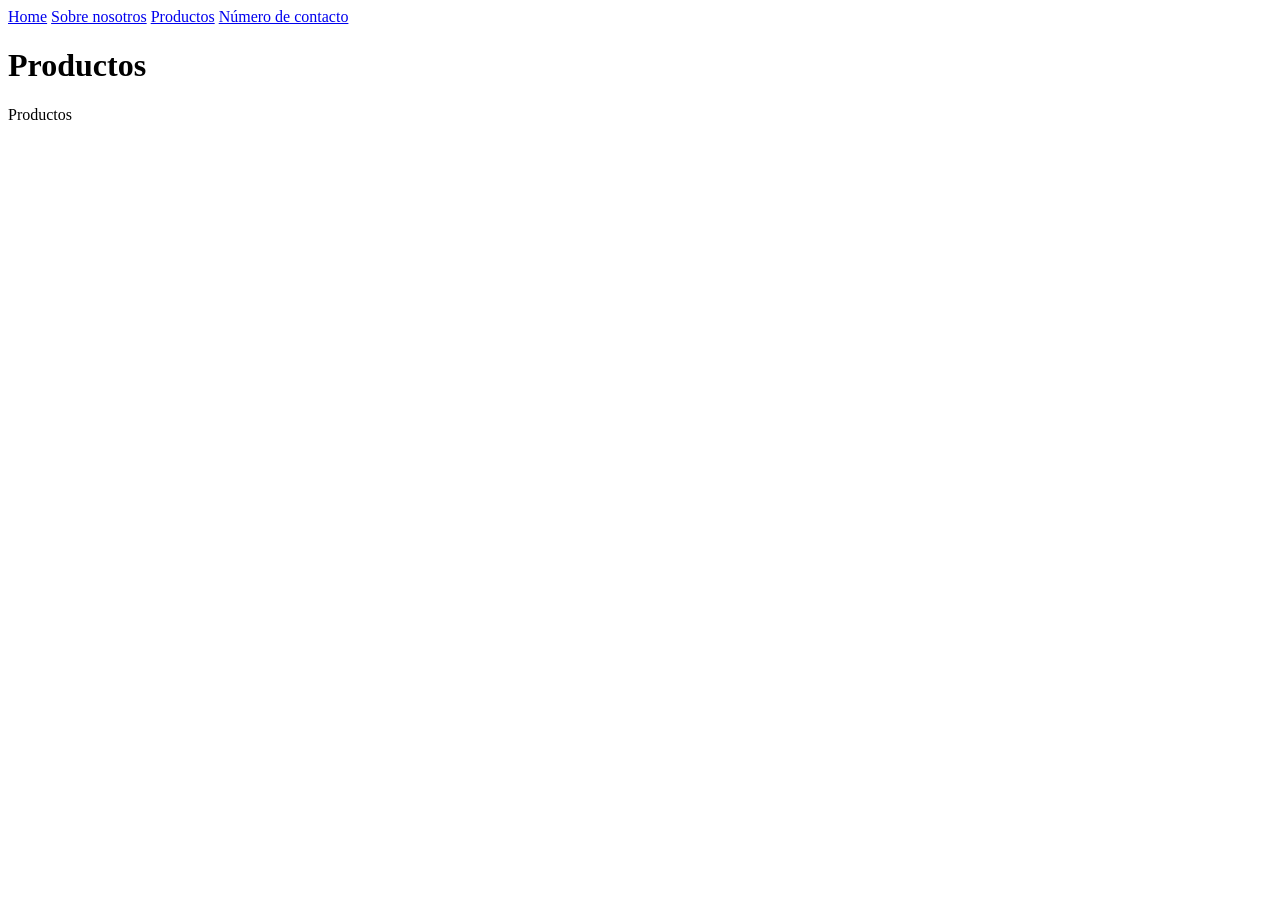
==== productos/index.html @ 562914ba "CAMBIOS" ====
<!DOCTYPE html>
<html>
    <head>
        <!--Charset-->
        <meta charset="UTF-8">
        <meta name="viewport" content="width=device-width, initial-scale=1.0">
        <title>Restaurante Moncayo</title>
        <meta name="description" content="Descripción de la página">
        <meta name="author" content="Puenteuropa">
        <link rel="stylesheet" href="style.css">
    </head>
    <body>
        <a href="../index.html">Home</a>
        <a href="../sobre nosotros/index.html">Sobre nosotros</a>
        <a href="../productos/index.html">Productos</a>
        <a href="../contact/index.html">Número de contacto</a>
        <h1>Productos</h1>
        <p>Productos</p>

    </body>
</html>
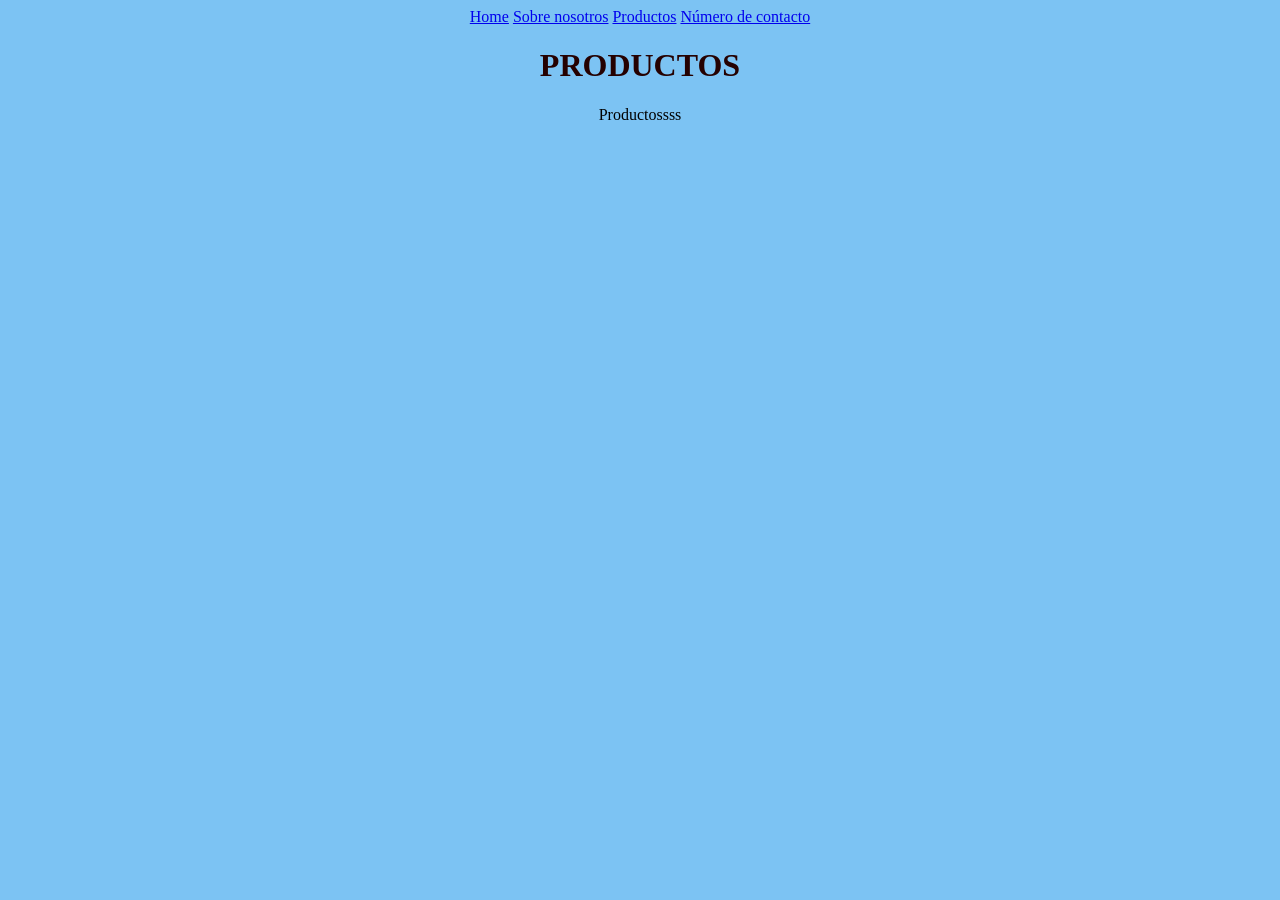
==== commit 988ea2e5: "cambios 2ol" ====
--- a/productos/index.html
+++ b/productos/index.html
@@ -7,15 +7,15 @@
         <title>Restaurante Moncayo</title>
         <meta name="description" content="Descripción de la página">
         <meta name="author" content="Puenteuropa">
-        <link rel="stylesheet" href="style.css">
+        <link rel="stylesheet" href="../style.css">
     </head>
     <body>
         <a href="../index.html">Home</a>
         <a href="../sobre nosotros/index.html">Sobre nosotros</a>
         <a href="../productos/index.html">Productos</a>
         <a href="../contact/index.html">Número de contacto</a>
-        <h1>Productos</h1>
-        <p>Productos</p>
+        <h1>PRODUCTOS</h1>
+        <p>Productossss</p>
 
     </body>
 </html>
--- a/style.css
+++ b/style.css
@@ -0,0 +1,10 @@
+body{
+    background-color: rgb(124, 195, 243);
+    text-align: center;
+}
+
+
+h1{
+    color: rgb(37, 1, 1);
+}
+
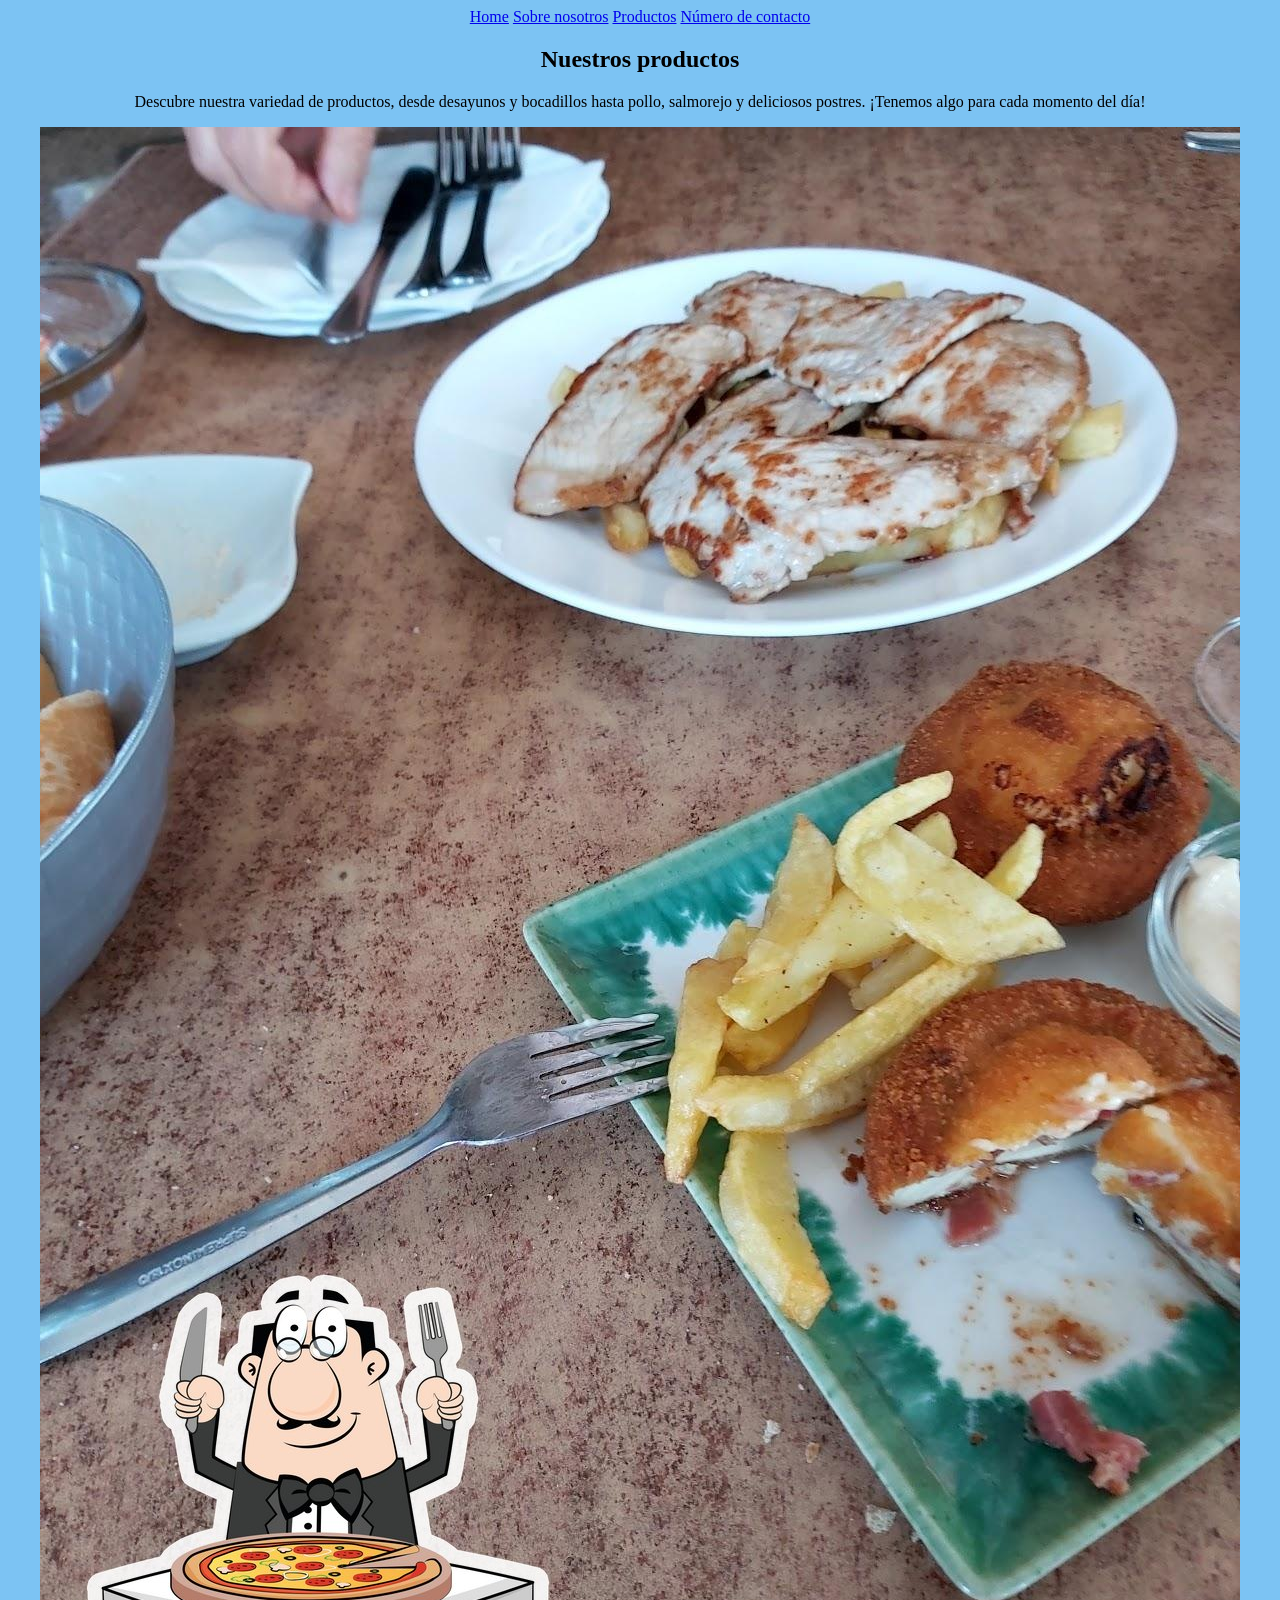
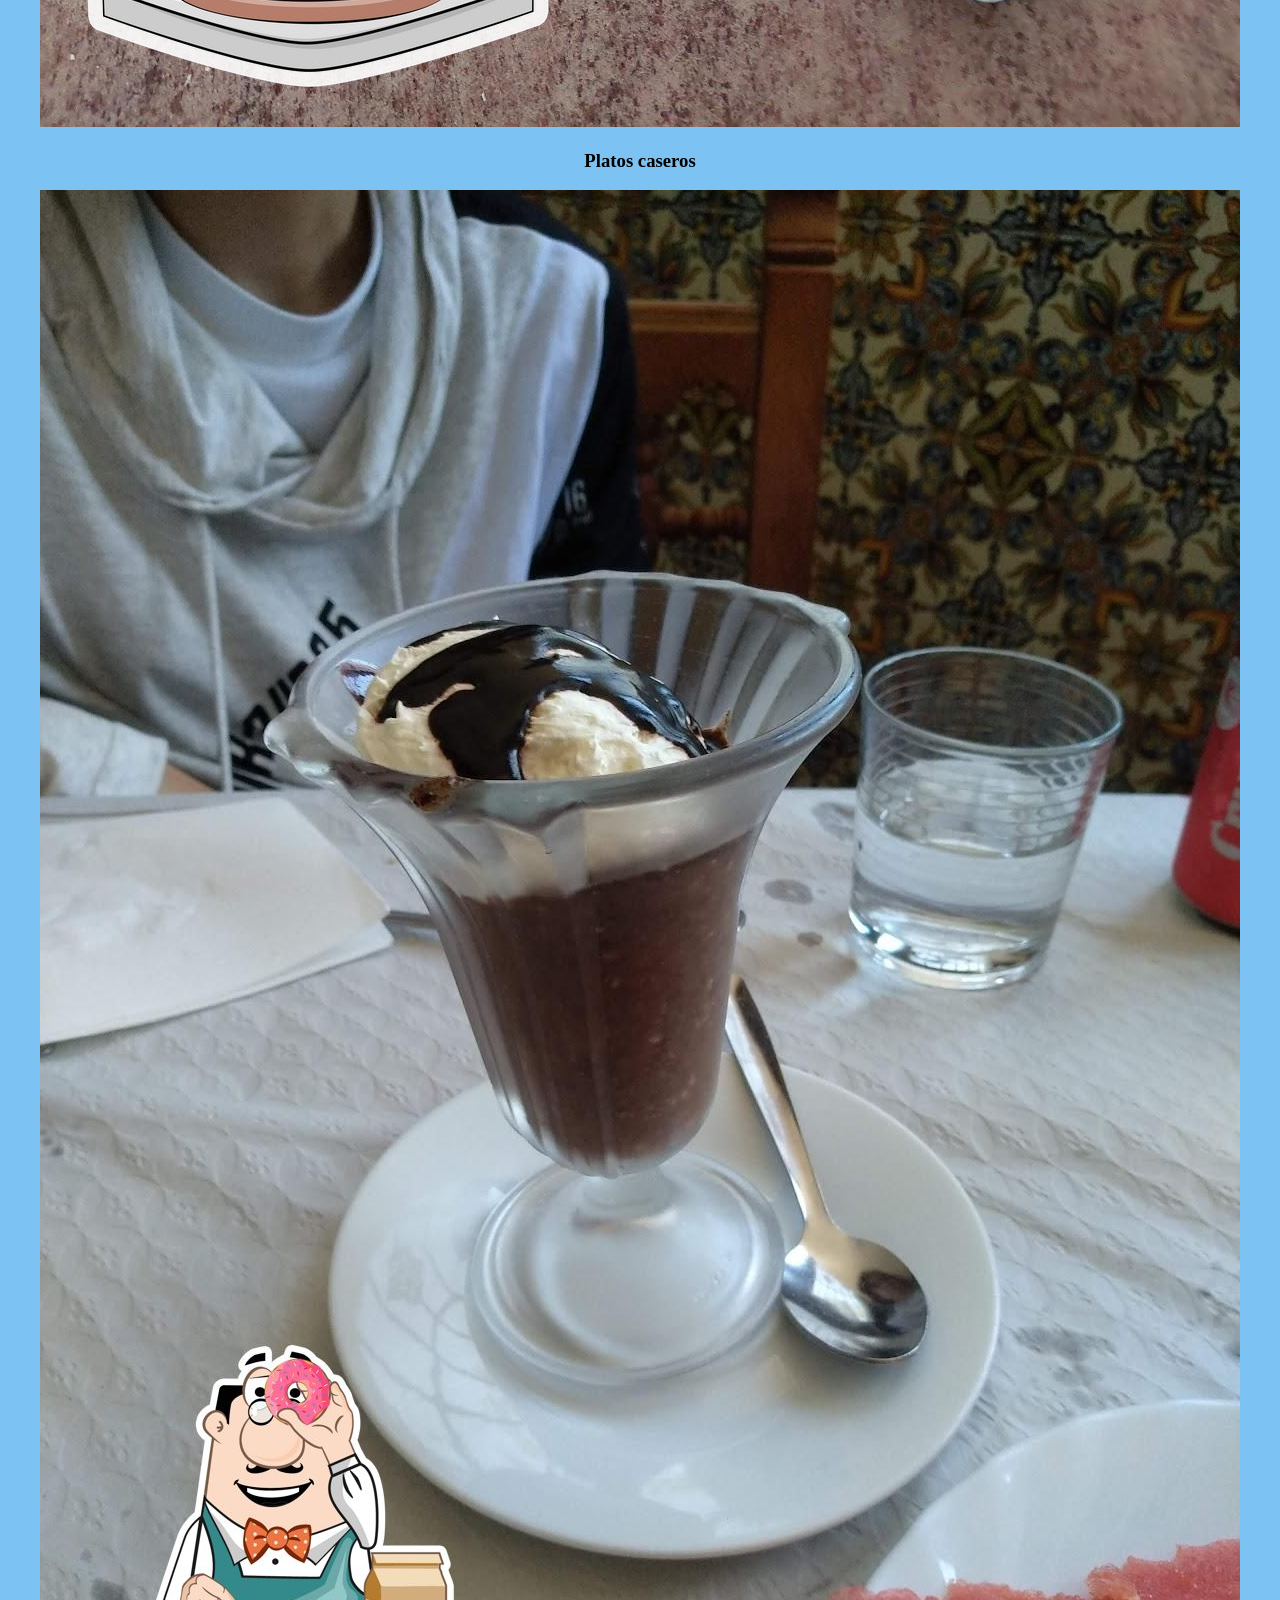
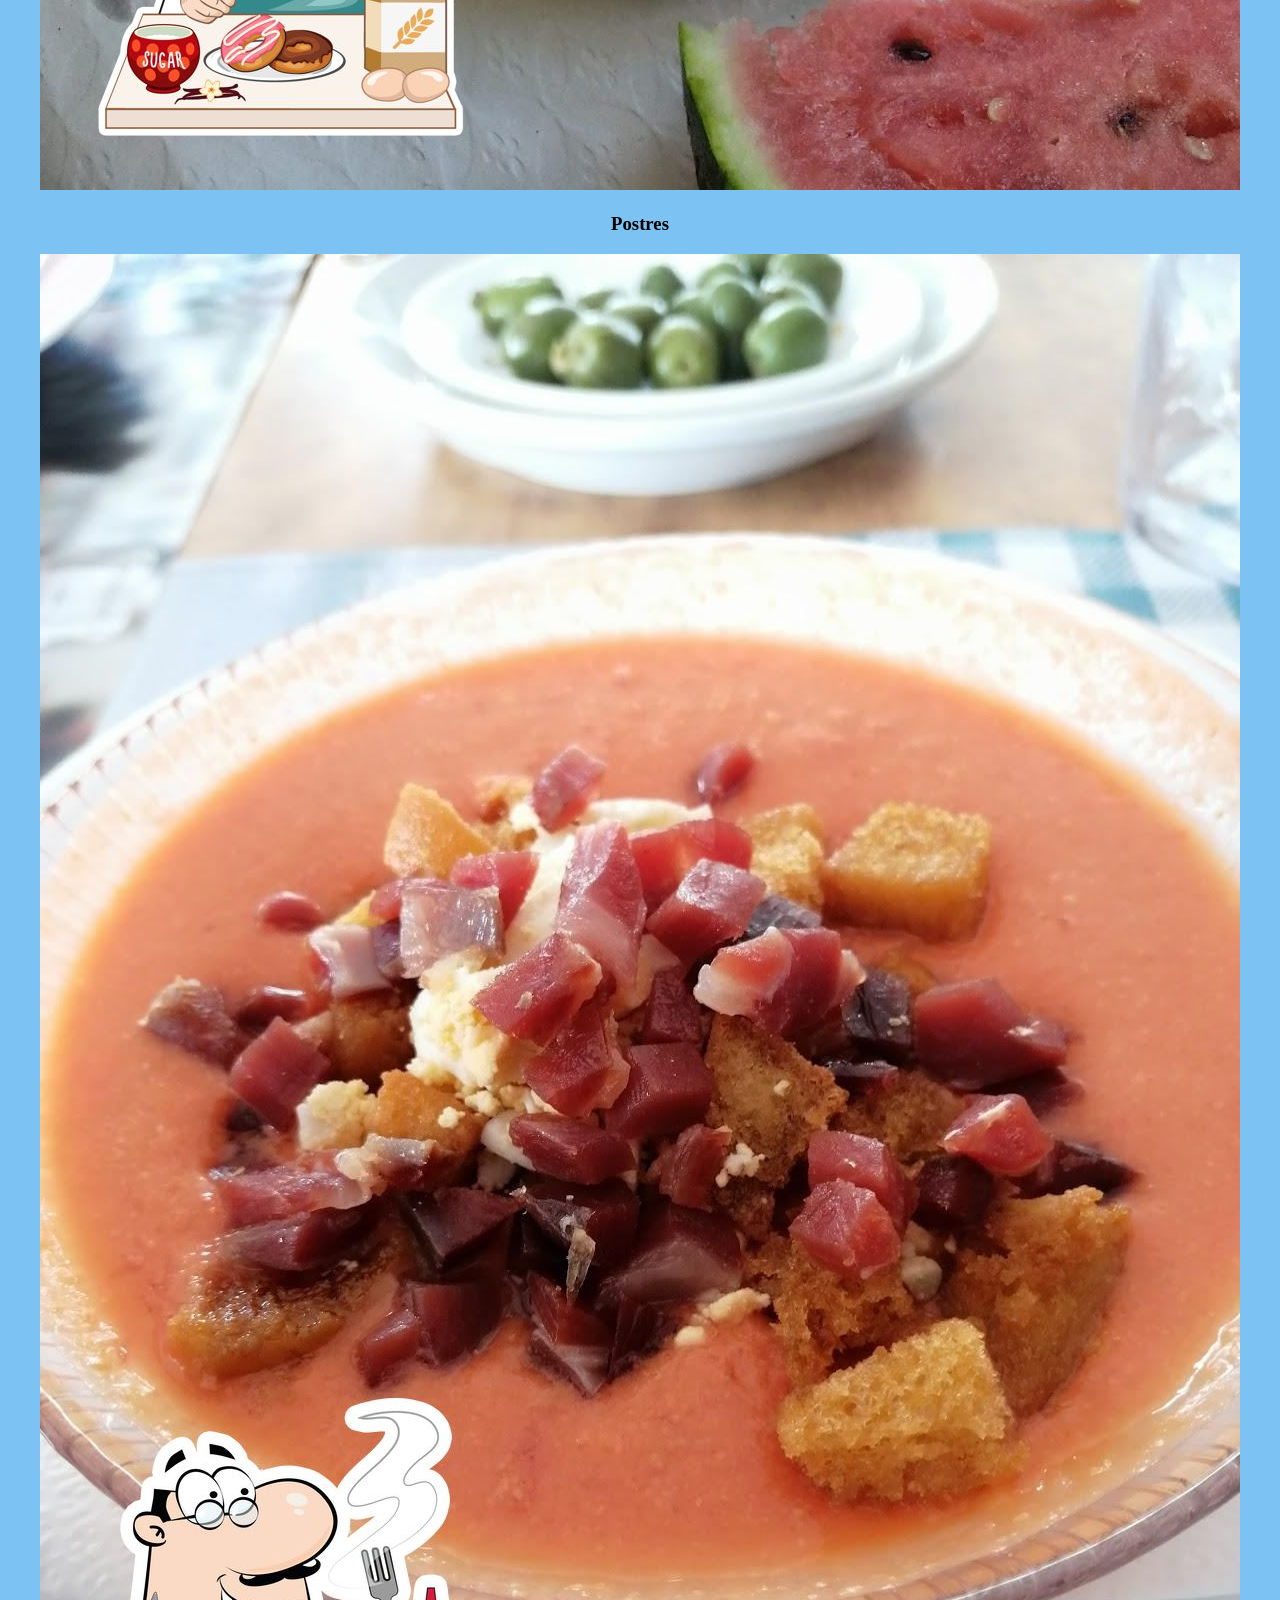
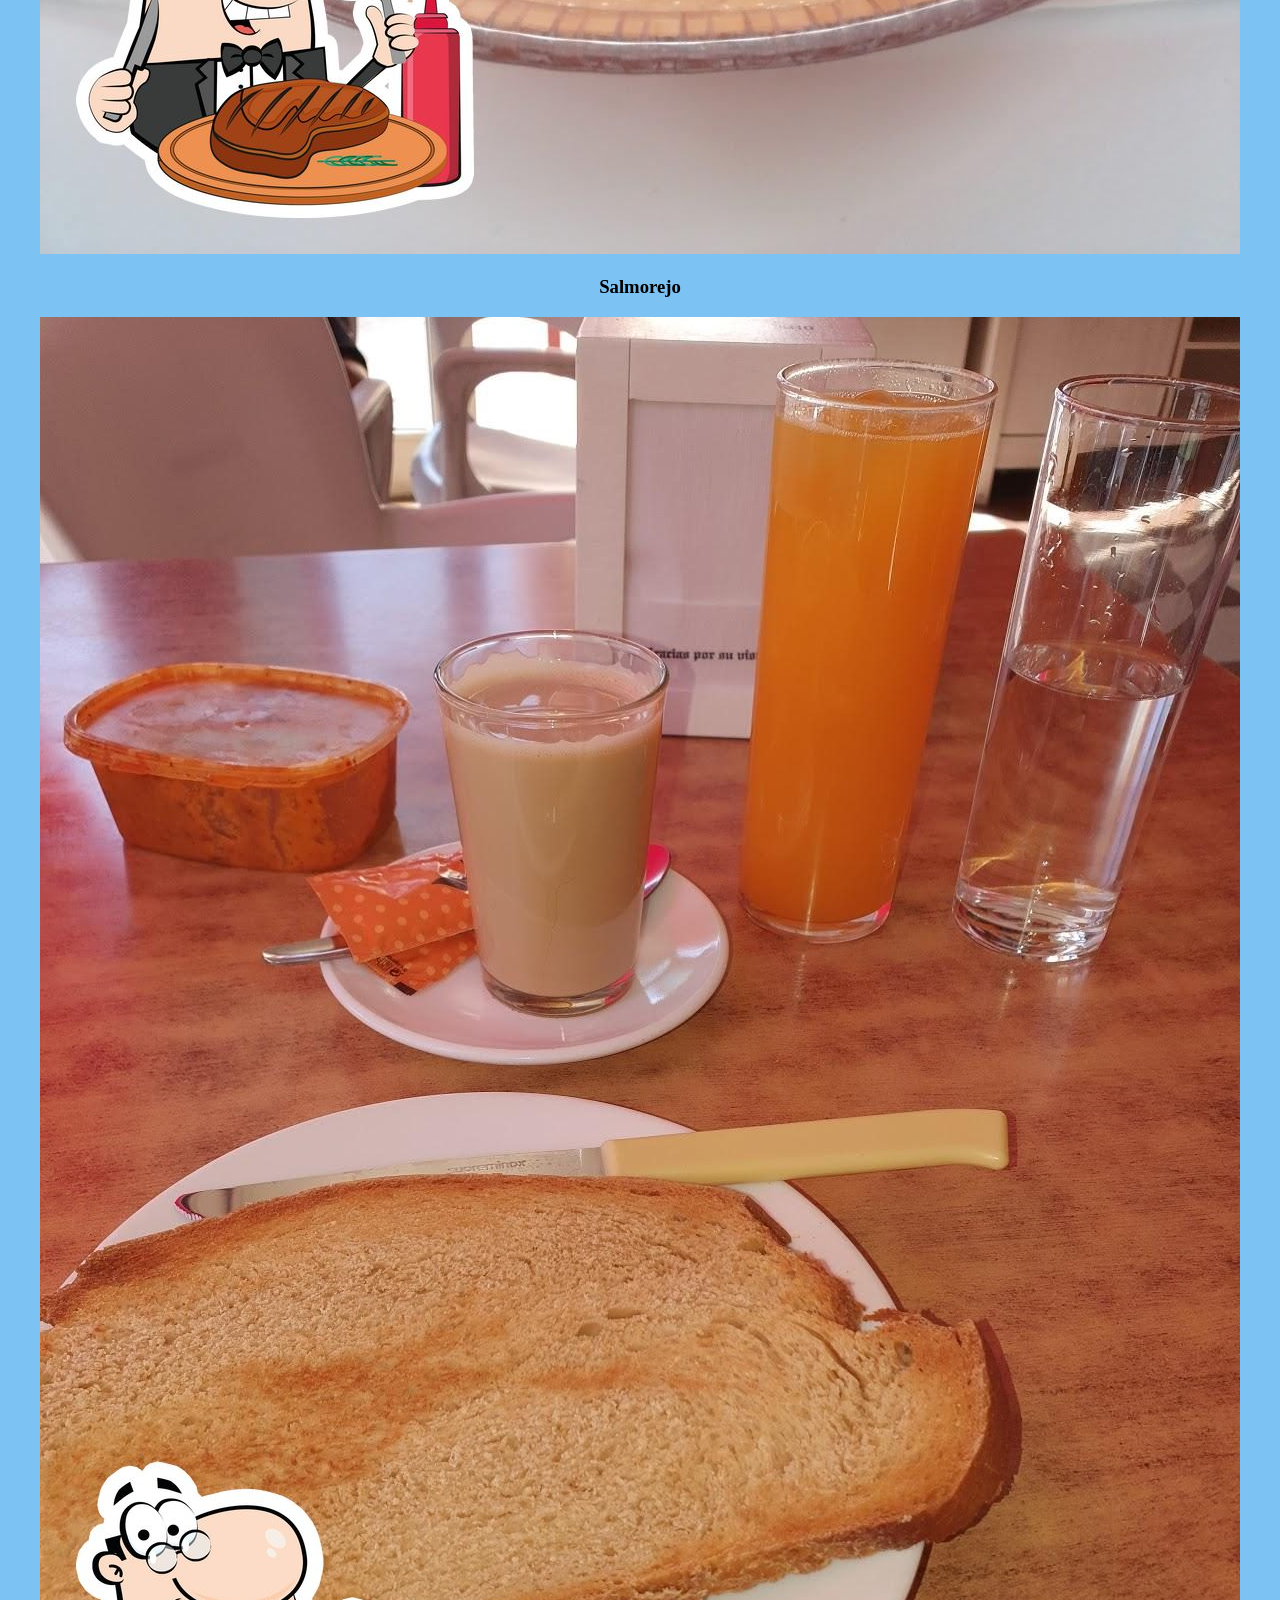
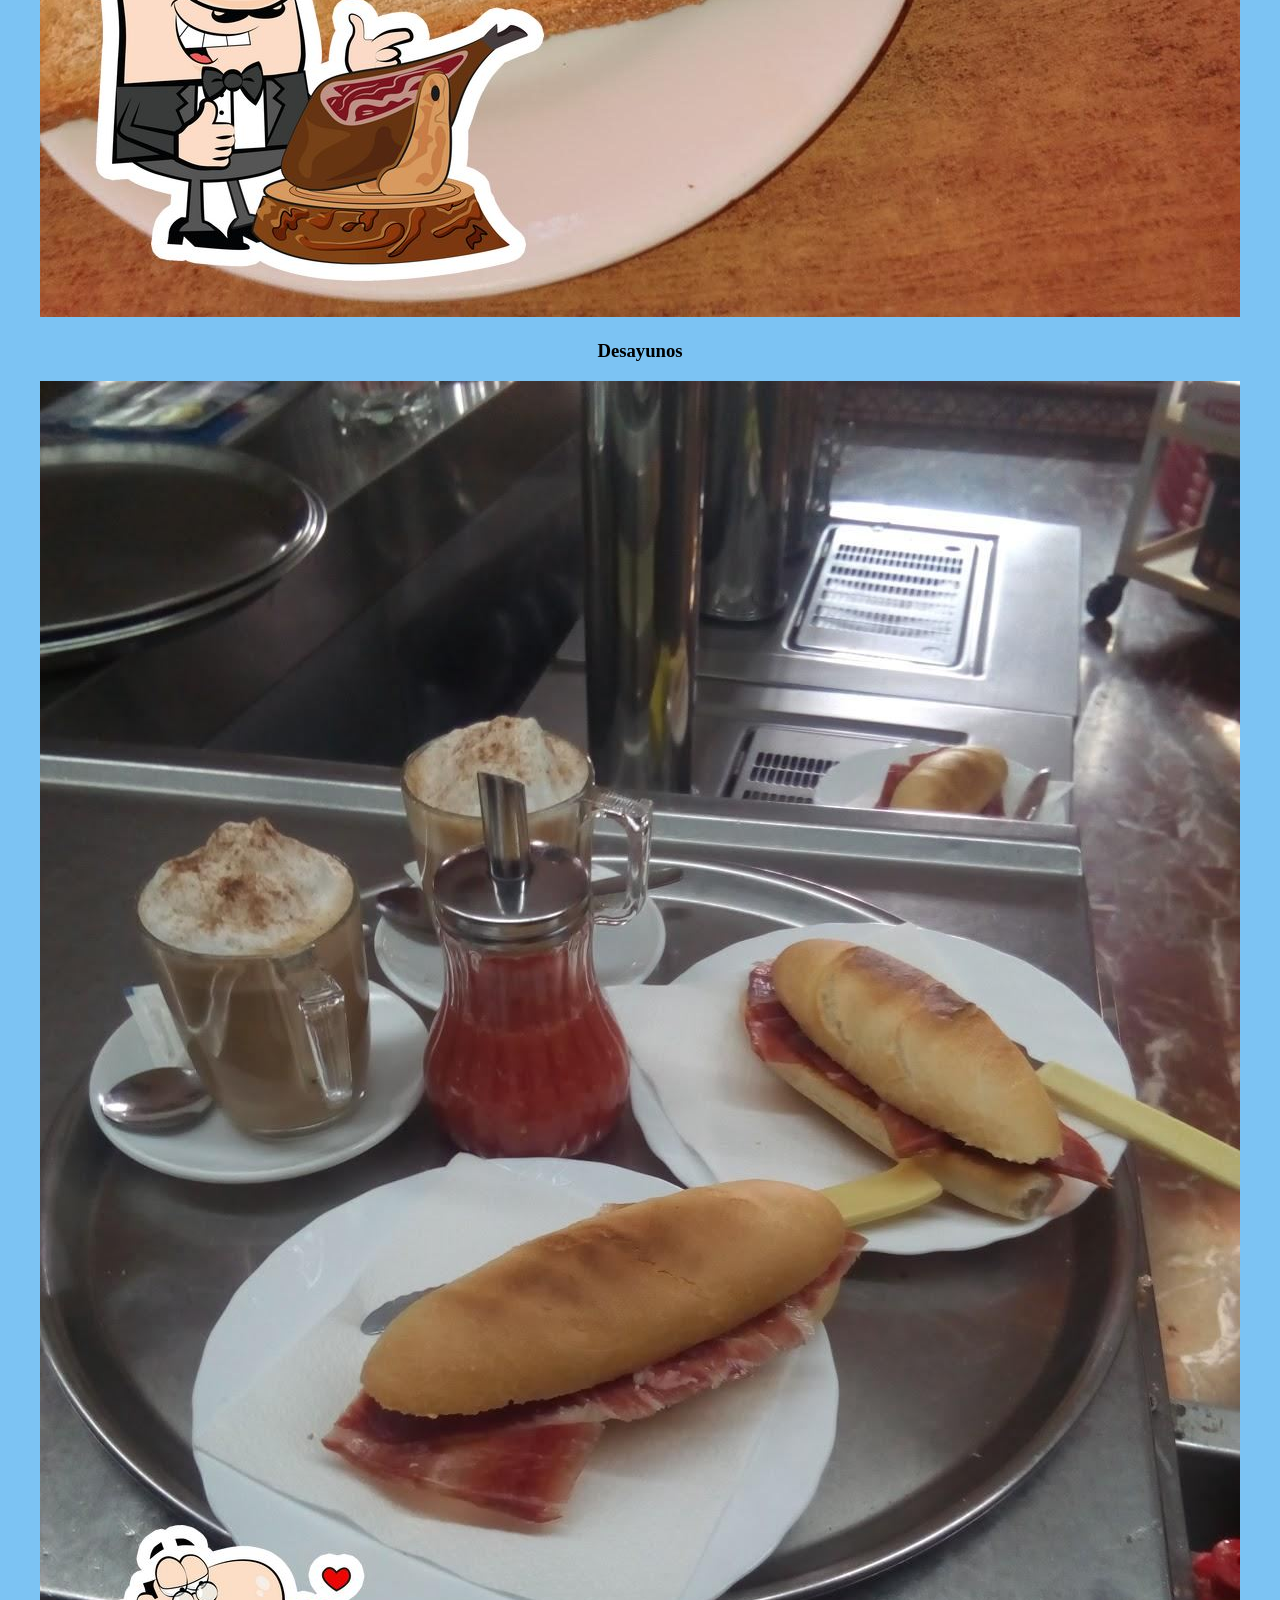
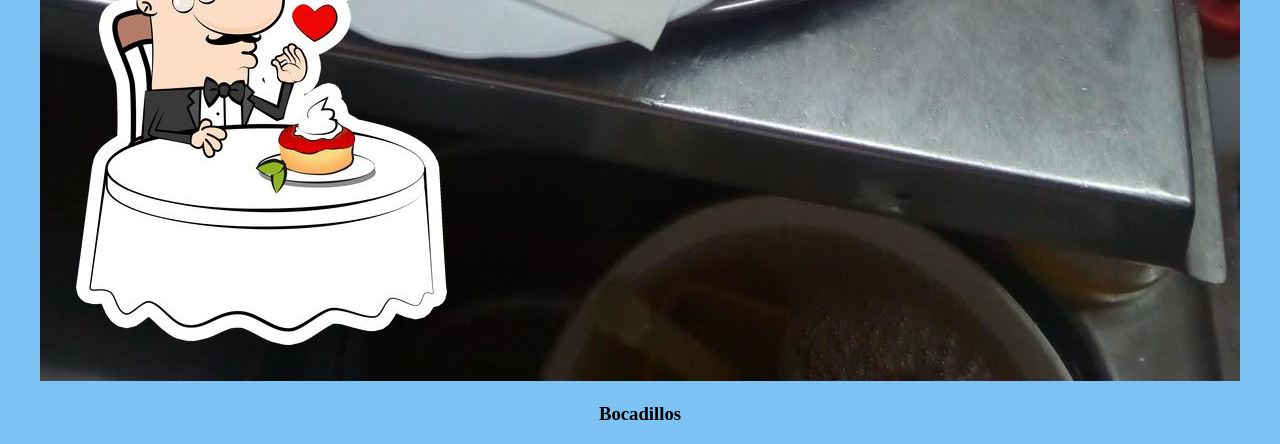
==== commit 78d96649: "cambios" ====
--- a/productos/index.html
+++ b/productos/index.html
@@ -1,21 +1,59 @@
 <!DOCTYPE html>
 <html>
-    <head>
-        <!--Charset-->
-        <meta charset="UTF-8">
-        <meta name="viewport" content="width=device-width, initial-scale=1.0">
-        <title>Restaurante Moncayo</title>
-        <meta name="description" content="Descripción de la página">
-        <meta name="author" content="Puenteuropa">
-        <link rel="stylesheet" href="../style.css">
-    </head>
-    <body>
-        <a href="../index.html">Home</a>
-        <a href="../sobre nosotros/index.html">Sobre nosotros</a>
-        <a href="../productos/index.html">Productos</a>
-        <a href="../contact/index.html">Número de contacto</a>
-        <h1>PRODUCTOS</h1>
-        <p>Productossss</p>
 
-    </body>
+<head>
+    <!--Charset-->
+    <meta charset="UTF-8">
+    <meta name="viewport" content="width=device-width, initial-scale=1.0">
+    <title>Restaurante Moncayo</title>
+    <meta name="description" content="Descripción de la página">
+    <meta name="author" content="Puenteuropa">
+    <link rel="stylesheet" href="../style.css">
+</head>
+
+<body>
+    <a href="../index.html">Home</a>
+    <a href="../sobre nosotros/index.html">Sobre nosotros</a>
+    <a href="../productos/index.html">Productos</a>
+    <a href="../contact/index.html">Número de contacto</a>
+    <section id="productos">
+        <h2>Nuestros productos</h2>
+
+        <p>
+            Descubre nuestra variedad de productos, desde desayunos
+            y bocadillos hasta pollo, salmorejo y deliciosos postres.
+            ¡Tenemos algo para cada momento del día!
+        </p>
+
+        <div class="productos">
+            <div>
+                <img src="pollo.jpg" alt="Pollo">
+                <h3>Platos caseros</h3>
+            </div>
+
+            <div>
+                <img src="postre.jpg" alt="Postres">
+                <h3>Postres</h3>
+            </div>
+
+            <div>
+                <img src="salmorejo.jpg" alt="Salmorejo">
+                <h3>Salmorejo</h3>
+            </div>
+
+            <div>
+                <img src="desayuno.jpg" alt="Desayunos">
+                <h3>Desayunos</h3>
+            </div>
+
+            <div>
+                <img src="bocadillos.jpg" alt="Bocadillos">
+                <h3>Bocadillos</h3>
+            </div>
+        </div>
+    </section>
+
+
+</body>
+
 </html>
